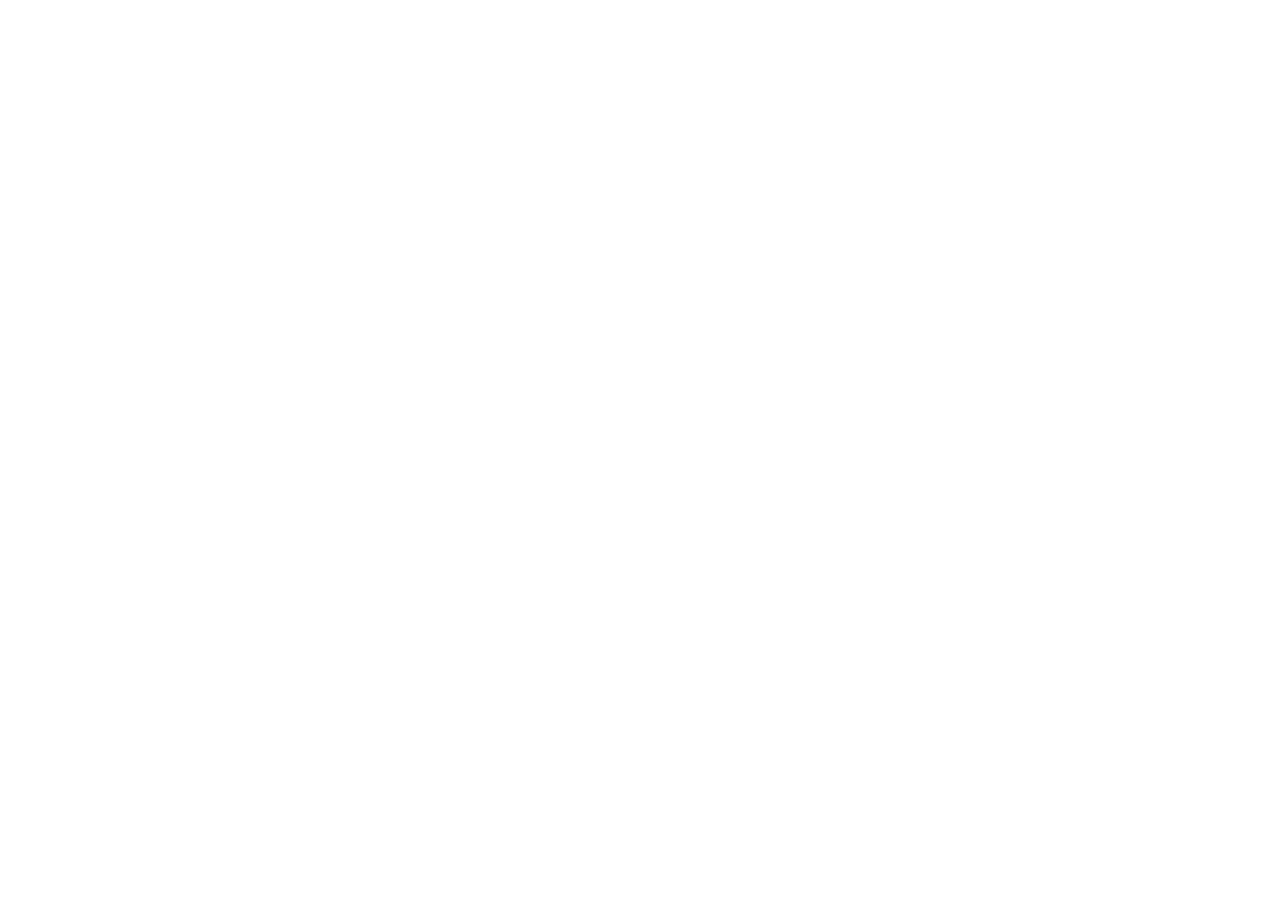
==== cssBayan.html @ e8378d25 "init: start codejam-task (Sat, Mar 11, 12:53:43 PM)" ====
<!DOCTYPE html>
<html lang="en">
<head>
    <meta charset="UTF-8">
    <meta http-equiv="X-UA-Compatible" content="IE=edge">
    <meta name="viewport" content="width=device-width, initial-scale=1.0">
    <title>cssBayan</title>
</head>
<body>
    
</body>
</html>
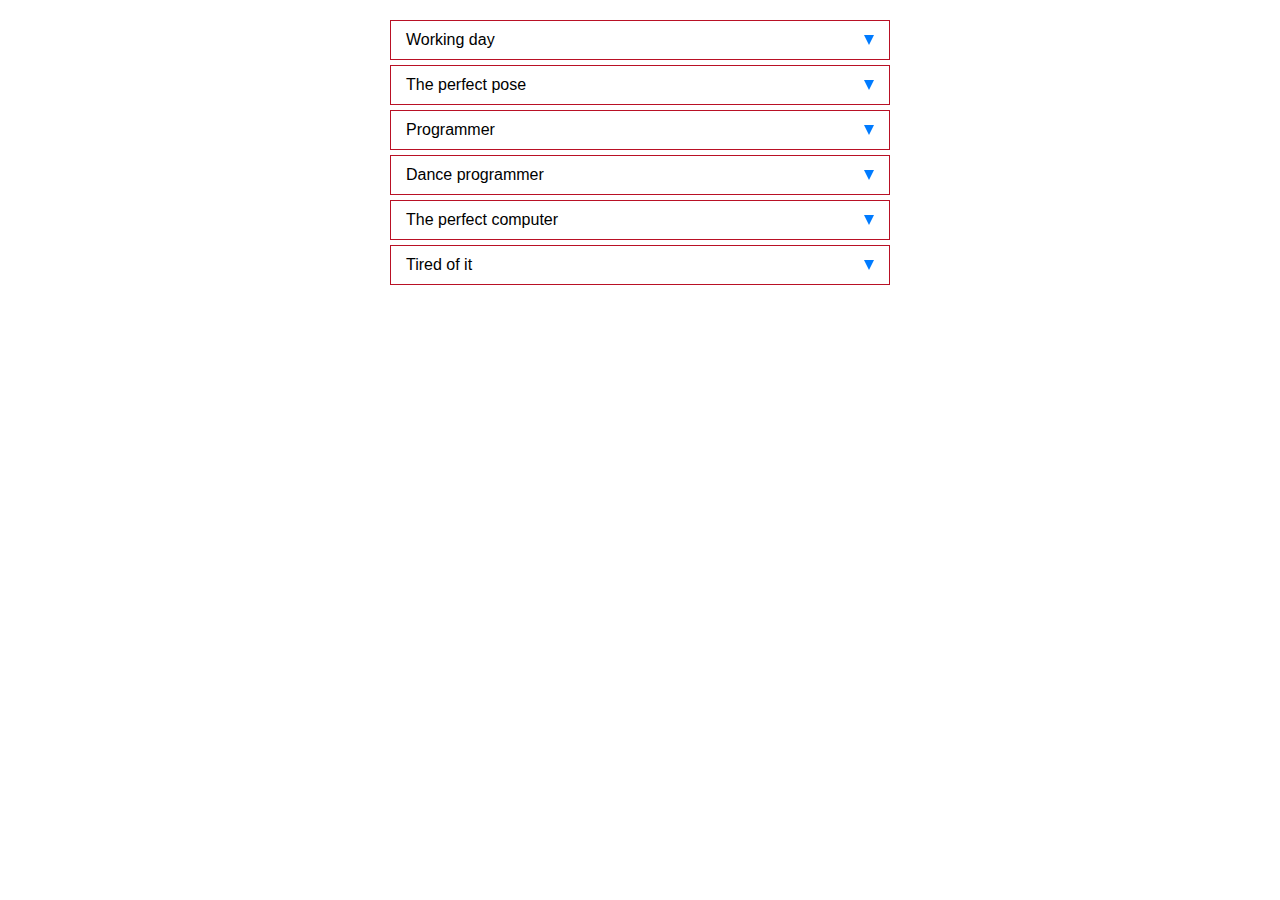
==== commit 7309d3b9: "feat: add accordion and jmg (Sat, Mar 11, 9:30:55 PM)" ====
--- a/cssBayan.html
+++ b/cssBayan.html
@@ -1,12 +1,84 @@
 <!DOCTYPE html>
 <html lang="en">
-<head>
-    <meta charset="UTF-8">
-    <meta http-equiv="X-UA-Compatible" content="IE=edge">
-    <meta name="viewport" content="width=device-width, initial-scale=1.0">
-    <title>cssBayan</title>
-</head>
-<body>
-    
-</body>
-</html>+  <head>
+    <meta charset="UTF-8" />
+    <meta http-equiv="X-UA-Compatible" content="IE=edge" />
+    <meta name="viewport" content="width=device-width, initial-scale=1.0" />
+    <link rel="stylesheet" href="ctyle.css" />
+    <title>Document html/css</title>
+  </head>
+  <body>
+    <div class="qwe">
+      <div class="qwe-item">
+        <input class="qwe-input" type="checkbox" name="qwe" id="qwe_1" />
+        <label class="qwe-title" for="qwe_1">Working day</label>
+        <div class="qwe-text">
+          <img src="image\workday.jpg" alt="workday" width="500" height="400" />
+        </div>
+      </div>
+      <div class="qwe-item">
+        <input class="qwe-input" type="checkbox" name="qwe" id="qwe_2" />
+        <label class="qwe-title" for="qwe_2">The perfect pose</label>
+        <div class="qwe-text">
+          <img
+            src="image\poza.jpg"
+            alt="the_perfect_pose"
+            width="500"
+            height="400"
+          />
+        </div>
+      </div>
+      <div class="qwe-item">
+        <input class="qwe-input" type="checkbox" name="qwe" id="qwe_3" />
+        <label class="qwe-title" for="qwe_3">Programmer</label>
+        <div class="qwe-text">
+          <img
+            src="image\cziter.jpeg"
+            alt="programmer"
+            width="500"
+            height="400"
+          />
+        </div>
+      </div>
+      <div class="qwe-item">
+        <input class="qwe-input" type="checkbox" name="qwe" id="qwe_4" />
+        <label class="qwe-title" for="qwe_4">Dance programmer</label>
+
+        <div class="qwe-text">
+          <img
+            src="image\dance.jpg"
+            alt="dance_programmer"
+            width="500"
+            height="400"
+          />
+        </div>
+      </div>
+      <div class="qwe-item">
+        <input class="qwe-input" type="checkbox" name="qwe" id="qwe_5" />
+        <label class="qwe-title" for="qwe_5">The perfect computer</label>
+
+        <div class="qwe-text">
+          <img
+            src="image\idealcomputer.jpg"
+            alt="the_perfect_computer"
+            width="500"
+            height="400"
+          />
+        </div>
+      </div>
+      <div class="qwe-item">
+        <input class="qwe-input" type="checkbox" name="qwe" id="qwe_6" />
+        <label class="qwe-title" for="qwe_6">Tired of it</label>
+
+        <div class="qwe-text">
+          <img
+            src="image\fackingnoob.jpg"
+            alt="tired_of_it"
+            width="500"
+            height="400"
+          />
+        </div>
+      </div>
+    </div>
+  </body>
+</html>
--- a/ctyle.css
+++ b/ctyle.css
@@ -0,0 +1,60 @@
+body {
+  font-family: Arial, sans-serif;
+  font-size: 16px;
+  line-height: 1, 5;
+  background-color: white;
+}
+
+.qwe {
+  max-width: 500px;
+  margin: 20px auto;
+}
+
+.qwe-item {
+  border: 1px solid #b91125;
+  margin-bottom: 5px;
+}
+
+.qwe-title {
+  display: block;
+  padding: 10px 15px;
+  position: relative;
+  cursor: pointer;
+  transition: background 0.2s ease-out;
+}
+.qwe-title:after {
+  content: "";
+  display: block;
+  border-style: solid;
+  border-width: 10px 5px 0 5px;
+  border-color: #007bff transparent transparent transparent;
+  position: absolute;
+  top: 50%;
+  right: 15px;
+  transform: translateY(-50%);
+}
+.qwe-input {
+  width: 0;
+  height: 0;
+  position: absolute;
+}
+.qwe-input:checked ~ .qwe-title {
+  color: #09bf6d;
+}
+.qwe-input:checked ~ .qwe-title::after {
+  border-style: solid;
+  border-width: 0 5px 10px 5px;
+  border-color: transparent transparent #09bf6d transparent;
+}
+.qwe-input:checked ~ .qwe-text {
+  display: block;
+}
+
+.qwe-title:hover {
+  color: #09bf6d;
+}
+.qwe-text {
+  display: none;
+  color: rgb(5, 5, 5);
+  font-size: 50 px;
+}
